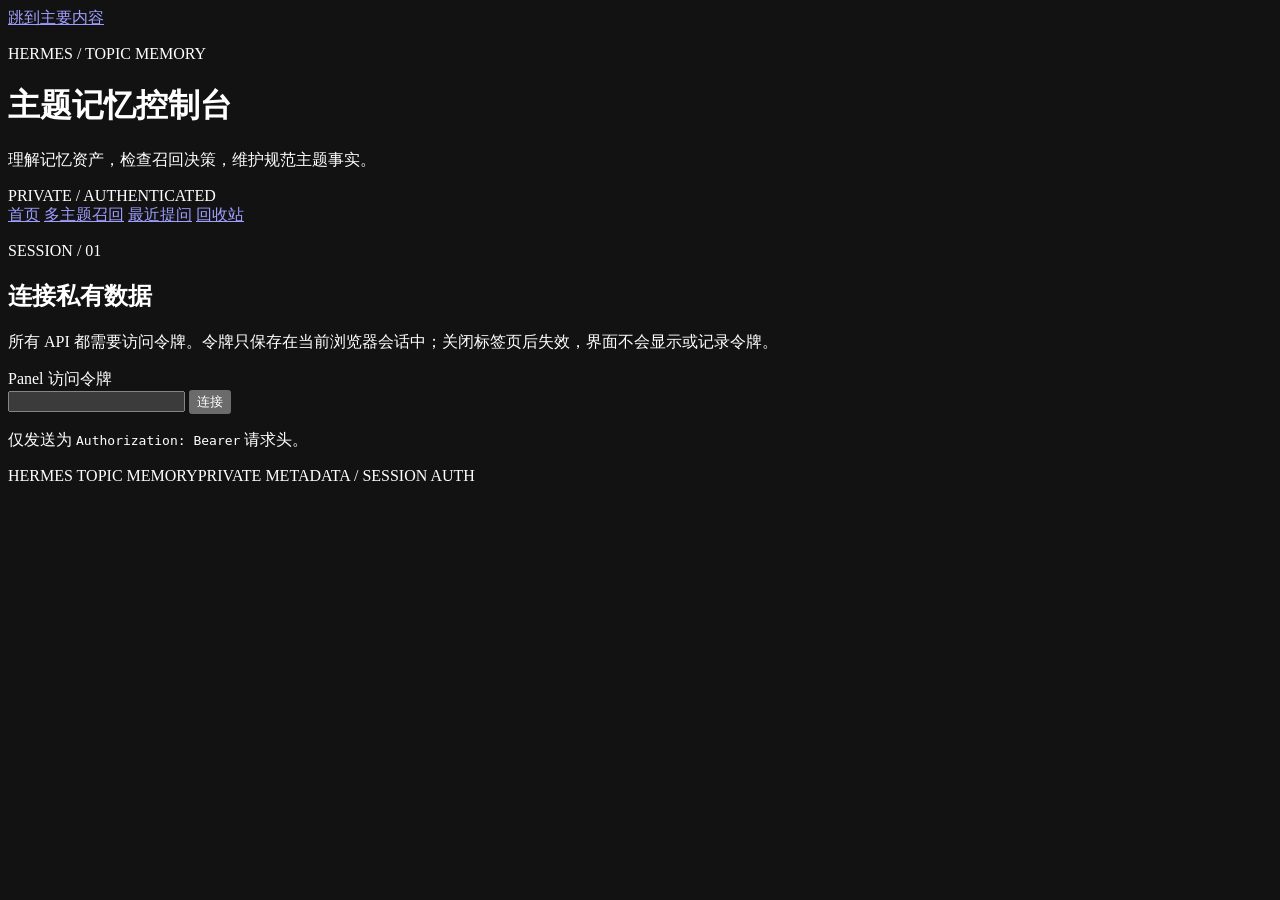
==== src/hermes_topic_memory/panel_assets/index.html @ 91a9f889 "feat: add MM-style topic panel home" ====
<!doctype html>
<html lang="zh-CN">
<head>
  <meta charset="utf-8">
  <meta name="viewport" content="width=device-width, initial-scale=1">
  <meta name="color-scheme" content="dark">
  <meta name="description" content="Hermes Topic Memory 私有主题记忆控制台">
  <title>Hermes Topic Memory</title>
  <link rel="stylesheet" href="/assets/styles.css">
  <script src="/assets/app.js" defer></script>
</head>
<body>
  <a class="skip-link" href="#main-content">跳到主要内容</a>

  <header class="product-header">
    <div>
      <p class="eyebrow">HERMES / TOPIC MEMORY</p>
      <h1>主题记忆控制台</h1>
      <p class="product-summary">理解记忆资产，检查召回决策，维护规范主题事实。</p>
    </div>
    <div class="privacy-mark" aria-label="私有控制台">
      <span class="status-dot status-dot--ok" aria-hidden="true"></span>
      PRIVATE / AUTHENTICATED
    </div>
  </header>

  <nav id="primary-navigation" class="primary-navigation" aria-label="主导航">
    <a class="nav-item is-active" href="#home" data-view="home" aria-current="page">首页</a>
    <a class="nav-item" href="#recall" data-view="recall">多主题召回</a>
    <a class="nav-item" href="#recent" data-view="recent">最近提问</a>
    <a class="nav-item" href="#recycle" data-view="recycle">回收站</a>
  </nav>

  <main id="main-content">
    <section id="session-gate" class="session-gate" aria-labelledby="session-title">
      <div class="gate-copy">
        <p class="section-index">SESSION / 01</p>
        <h2 id="session-title">连接私有数据</h2>
        <p>所有 API 都需要访问令牌。令牌只保存在当前浏览器会话中；关闭标签页后失效，界面不会显示或记录令牌。</p>
      </div>
      <form id="session-form" class="session-form" novalidate>
        <label for="session-token">Panel 访问令牌</label>
        <div class="token-entry">
          <input id="session-token" name="session-token" type="password" autocomplete="current-password" spellcheck="false" required aria-describedby="session-help session-error">
          <button id="connect-session" class="button button--primary" type="submit">连接</button>
        </div>
        <p id="session-help" class="field-help">仅发送为 <code>Authorization: Bearer</code> 请求头。</p>
        <p id="session-error" class="field-error" role="alert" hidden></p>
      </form>
    </section>

    <div id="panel-shell" hidden>
      <section id="home-view" class="view-panel" data-panel="home" aria-labelledby="home-title">
        <div class="view-heading">
          <div>
            <p class="section-index">ESTATE / OVERVIEW</p>
            <h2 id="home-title">记忆资产总览</h2>
            <p id="snapshot-status" class="snapshot-status">已鉴权快照</p>
          </div>
          <div class="view-actions">
            <button id="refresh-overview" class="button button--quiet" type="button">刷新快照</button>
            <button id="clear-session" class="button button--quiet" type="button">清除会话</button>
          </div>
        </div>

        <div id="loading-state" class="state-panel" role="status" aria-live="polite">
          <span class="state-kicker">LOADING / API SNAPSHOT</span>
          <p>正在读取唯一的概览快照…</p>
          <div class="skeleton-lines" aria-hidden="true"><span></span><span></span><span></span></div>
        </div>

        <div id="error-state" class="state-panel state-panel--error" role="alert" hidden>
          <span class="state-kicker">ERROR / OVERVIEW</span>
          <h3>无法读取记忆资产</h3>
          <p id="error-message">请检查服务状态和会话权限，然后重试。</p>
          <div class="state-actions">
            <button id="retry-overview" class="button button--primary" type="button">重试概览</button>
            <button id="reset-session" class="button button--quiet" type="button">重新输入令牌</button>
          </div>
        </div>

        <div id="empty-state" class="state-panel" hidden>
          <span class="state-kicker">EMPTY / FIRST TOPIC</span>
          <h3>尚无可管理的主题</h3>
          <p>先通过 CLI 创建规范主题；写入后重新载入，此处会显示版本、问题历史与有效缓存。</p>
          <button id="refresh-empty" class="button button--quiet" type="button">重新载入</button>
        </div>

        <div id="dashboard-data" hidden>
          <section aria-labelledby="kpi-title">
            <div class="section-heading">
              <div><p class="section-index">01 / SIGNALS</p><h3 id="kpi-title">关键指标</h3></div>
              <p id="secondary-counts" class="section-meta"></p>
            </div>
            <div id="kpi-strip" class="kpi-strip">
              <article class="kpi"><span>活跃主题</span><strong id="kpi-active">—</strong><small>当前可召回</small></article>
              <article class="kpi"><span>历史提问</span><strong id="kpi-total">—</strong><small>独立于 QA 缓存</small></article>
              <article class="kpi"><span>有效缓存</span><strong id="kpi-cache">—</strong><small>匹配当前版本</small></article>
              <article class="kpi"><span>最近 30 天</span><strong id="kpi-30d">—</strong><small>北京时间</small></article>
            </div>
          </section>

          <div class="analytics-layout">
            <section class="data-panel activity-panel" aria-labelledby="activity-title">
              <div class="section-heading">
                <div><p class="section-index">02 / ACTIVITY</p><h3 id="activity-title">30 天提问活动</h3></div>
                <p id="activity-summary" class="section-meta"></p>
              </div>
              <svg id="activity-chart" class="chart" viewBox="0 0 720 260" role="img" aria-labelledby="activity-chart-title activity-chart-desc">
                <title id="activity-chart-title">最近 30 天每日提问数量</title>
                <desc id="activity-chart-desc">加载后提供活动趋势摘要；详细数值见下方数据表。</desc>
              </svg>
              <details class="data-fallback">
                <summary>查看每日数据表</summary>
                <div class="table-scroll">
                  <table id="activity-table">
                    <caption>最近 30 天每日提问数量，按北京时间统计</caption>
                    <thead><tr><th scope="col">日期</th><th scope="col">提问数</th></tr></thead>
                    <tbody id="activity-table-body"></tbody>
                  </table>
                </div>
              </details>
            </section>

            <section class="data-panel distribution-panel" aria-labelledby="distribution-title">
              <div class="section-heading">
                <div><p class="section-index">03 / DISTRIBUTION</p><h3 id="distribution-title">主题提问分布</h3></div>
                <p id="distribution-summary" class="section-meta"></p>
              </div>
              <svg id="topic-distribution" class="chart chart--distribution" viewBox="0 0 560 320" role="img" aria-labelledby="distribution-chart-title distribution-chart-desc">
                <title id="distribution-chart-title">按历史提问数量排序的主题分布</title>
                <desc id="distribution-chart-desc">加载后展示提问最多的主题；详细数值见下方数据表。</desc>
              </svg>
              <details class="data-fallback">
                <summary>查看主题分布表</summary>
                <div class="table-scroll">
                  <table id="distribution-table">
                    <caption>各主题历史提问数量</caption>
                    <thead><tr><th scope="col">主题</th><th scope="col">提问数</th></tr></thead>
                    <tbody id="distribution-table-body"></tbody>
                  </table>
                </div>
              </details>
            </section>
          </div>

          <section id="recent-activity" class="data-panel" aria-labelledby="recent-title">
            <div class="section-heading">
              <div><p class="section-index">04 / RECENT</p><h3 id="recent-title">最近活动</h3></div>
              <p class="section-meta">仅显示鉴权后的提问摘要</p>
            </div>
            <ol id="recent-list" class="activity-list"></ol>
            <p id="recent-empty" class="inline-empty" hidden>还没有提问历史。通过 Hermes、Panel 或 CLI 完成召回后，活动会出现在这里。</p>
          </section>

          <section id="topic-catalog" class="data-panel catalog-panel" aria-labelledby="catalog-title">
            <div class="section-heading catalog-heading">
              <div><p class="section-index">05 / CATALOG</p><h3 id="catalog-title">主题目录</h3></div>
              <p id="catalog-count" class="section-meta" aria-live="polite"></p>
            </div>
            <div class="catalog-controls">
              <div class="control control--search">
                <label for="topic-search">搜索主题</label>
                <input id="topic-search" type="search" autocomplete="off" placeholder="名称、ID 或别名">
              </div>
              <div class="control">
                <label for="topic-status-filter">状态</label>
                <select id="topic-status-filter">
                  <option value="all">全部</option>
                  <option value="active">活跃</option>
                  <option value="archived">已归档</option>
                </select>
              </div>
              <div class="control">
                <label for="topic-sort">排序</label>
                <select id="topic-sort">
                  <option value="question-desc">提问数：高到低</option>
                  <option value="updated-desc">更新时间：新到旧</option>
                  <option value="version-desc">版本：高到低</option>
                  <option value="title-asc">名称：A 到 Z</option>
                </select>
              </div>
            </div>
            <div class="table-scroll catalog-table-wrap">
              <table class="catalog-table">
                <caption class="visually-hidden">主题目录；可按名称、ID、别名和状态筛选</caption>
                <thead>
                  <tr>
                    <th scope="col" data-field="display_name">主题</th>
                    <th scope="col" data-field="question_count">提问</th>
                    <th scope="col" data-field="active_cache_count">缓存</th>
                    <th scope="col" data-field="version">版本</th>
                    <th scope="col" data-field="updated_at">更新时间</th>
                    <th scope="col" data-field="status">状态</th>
                  </tr>
                </thead>
                <tbody id="topic-table-body"></tbody>
              </table>
            </div>
            <p id="catalog-empty" class="inline-empty" hidden>没有匹配的主题。清除搜索或切换状态筛选。</p>
          </section>
        </div>
      </section>

      <section class="view-panel teaching-panel" data-panel="recall" aria-labelledby="recall-title" hidden>
        <p class="section-index">NEXT / RECALL LAB</p><h2 id="recall-title">多主题召回</h2><p>召回实验室将在后续界面任务中开放。本页不会伪造 Agent 选择或执行结果。</p>
      </section>
      <section class="view-panel teaching-panel" data-panel="recent" aria-labelledby="questions-title" hidden>
        <p class="section-index">NEXT / QUERY HISTORY</p><h2 id="questions-title">最近提问</h2><p>全局筛选和分页将在后续界面任务中开放；首页只提供真实概览摘要。</p>
      </section>
      <section class="view-panel teaching-panel" data-panel="recycle" aria-labelledby="recycle-title" hidden>
        <p class="section-index">NEXT / RECYCLE BIN</p><h2 id="recycle-title">回收站</h2><p>恢复与永久删除操作将在安全写入任务中开放，此处不会提供无保护的破坏性操作。</p>
      </section>
    </div>
  </main>

  <footer class="product-footer"><span>HERMES TOPIC MEMORY</span><span>PRIVATE METADATA / SESSION AUTH</span></footer>
</body>
</html>
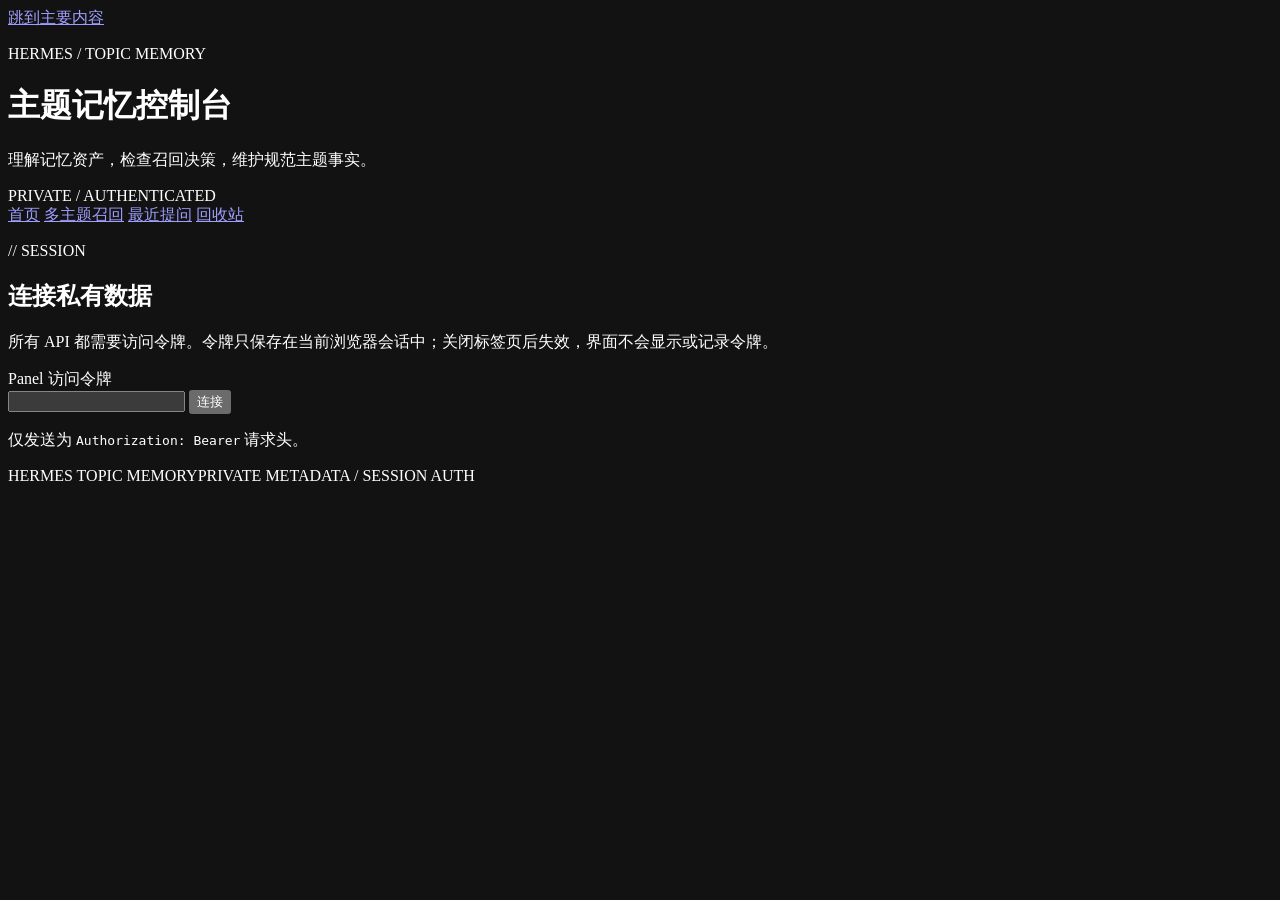
==== commit d63ca301: "feat: add panel recall and topic views" ====
--- a/src/hermes_topic_memory/panel_assets/index.html
+++ b/src/hermes_topic_memory/panel_assets/index.html
@@ -11,17 +11,13 @@
 </head>
 <body>
   <a class="skip-link" href="#main-content">跳到主要内容</a>
-
   <header class="product-header">
     <div>
       <p class="eyebrow">HERMES / TOPIC MEMORY</p>
       <h1>主题记忆控制台</h1>
       <p class="product-summary">理解记忆资产，检查召回决策，维护规范主题事实。</p>
     </div>
-    <div class="privacy-mark" aria-label="私有控制台">
-      <span class="status-dot status-dot--ok" aria-hidden="true"></span>
-      PRIVATE / AUTHENTICATED
-    </div>
+    <div class="privacy-mark" aria-label="私有控制台"><span class="status-dot status-dot--ok" aria-hidden="true"></span>PRIVATE / AUTHENTICATED</div>
   </header>
 
   <nav id="primary-navigation" class="primary-navigation" aria-label="主导航">
@@ -34,7 +30,7 @@
   <main id="main-content">
     <section id="session-gate" class="session-gate" aria-labelledby="session-title">
       <div class="gate-copy">
-        <p class="section-index">SESSION / 01</p>
+        <p class="section-index">// SESSION</p>
         <h2 id="session-title">连接私有数据</h2>
         <p>所有 API 都需要访问令牌。令牌只保存在当前浏览器会话中；关闭标签页后失效，界面不会显示或记录令牌。</p>
       </div>
@@ -52,46 +48,16 @@
     <div id="panel-shell" hidden>
       <section id="home-view" class="view-panel" data-panel="home" aria-labelledby="home-title">
         <div class="view-heading">
-          <div>
-            <p class="section-index">ESTATE / OVERVIEW</p>
-            <h2 id="home-title">记忆资产总览</h2>
-            <p id="snapshot-status" class="snapshot-status">已鉴权快照</p>
-          </div>
-          <div class="view-actions">
-            <button id="refresh-overview" class="button button--quiet" type="button">刷新快照</button>
-            <button id="clear-session" class="button button--quiet" type="button">清除会话</button>
-          </div>
+          <div><p class="section-index">// ESTATE OVERVIEW</p><h2 id="home-title">记忆资产总览</h2><p id="snapshot-status" class="snapshot-status">已鉴权快照</p></div>
+          <div class="view-actions"><button id="refresh-overview" class="button button--quiet" type="button">刷新快照</button><button id="clear-session" class="button button--quiet" type="button">清除会话</button></div>
         </div>
-
-        <div id="loading-state" class="state-panel" role="status" aria-live="polite">
-          <span class="state-kicker">LOADING / API SNAPSHOT</span>
-          <p>正在读取唯一的概览快照…</p>
-          <div class="skeleton-lines" aria-hidden="true"><span></span><span></span><span></span></div>
-        </div>
-
-        <div id="error-state" class="state-panel state-panel--error" role="alert" hidden>
-          <span class="state-kicker">ERROR / OVERVIEW</span>
-          <h3>无法读取记忆资产</h3>
-          <p id="error-message">请检查服务状态和会话权限，然后重试。</p>
-          <div class="state-actions">
-            <button id="retry-overview" class="button button--primary" type="button">重试概览</button>
-            <button id="reset-session" class="button button--quiet" type="button">重新输入令牌</button>
-          </div>
-        </div>
-
-        <div id="empty-state" class="state-panel" hidden>
-          <span class="state-kicker">EMPTY / FIRST TOPIC</span>
-          <h3>尚无可管理的主题</h3>
-          <p>先通过 CLI 创建规范主题；写入后重新载入，此处会显示版本、问题历史与有效缓存。</p>
-          <button id="refresh-empty" class="button button--quiet" type="button">重新载入</button>
-        </div>
+        <div id="loading-state" class="state-panel" role="status" aria-live="polite"><span class="state-kicker">LOADING / API SNAPSHOT</span><p>正在读取唯一的概览快照…</p><div class="skeleton-lines" aria-hidden="true"><span></span><span></span><span></span></div></div>
+        <div id="error-state" class="state-panel state-panel--error" role="alert" hidden><span class="state-kicker">ERROR / OVERVIEW</span><h3>无法读取记忆资产</h3><p id="error-message">请检查服务状态和会话权限，然后重试。</p><div class="state-actions"><button id="retry-overview" class="button button--primary" type="button">重试概览</button><button id="reset-session" class="button button--quiet" type="button">重新输入令牌</button></div></div>
+        <div id="empty-state" class="state-panel" hidden><span class="state-kicker">EMPTY / FIRST TOPIC</span><h3>尚无可管理的主题</h3><p>先通过 CLI 创建规范主题；写入后重新载入，此处会显示版本、问题历史与有效缓存。</p><button id="refresh-empty" class="button button--quiet" type="button">重新载入</button></div>
 
         <div id="dashboard-data" hidden>
           <section aria-labelledby="kpi-title">
-            <div class="section-heading">
-              <div><p class="section-index">01 / SIGNALS</p><h3 id="kpi-title">关键指标</h3></div>
-              <p id="secondary-counts" class="section-meta"></p>
-            </div>
+            <div class="section-heading"><div><p class="section-index">// SIGNALS</p><h3 id="kpi-title">关键指标</h3></div><p id="secondary-counts" class="section-meta"></p></div>
             <div id="kpi-strip" class="kpi-strip">
               <article class="kpi"><span>活跃主题</span><strong id="kpi-active">—</strong><small>当前可召回</small></article>
               <article class="kpi"><span>历史提问</span><strong id="kpi-total">—</strong><small>独立于 QA 缓存</small></article>
@@ -99,121 +65,98 @@
               <article class="kpi"><span>最近 30 天</span><strong id="kpi-30d">—</strong><small>北京时间</small></article>
             </div>
           </section>
-
           <div class="analytics-layout">
             <section class="data-panel activity-panel" aria-labelledby="activity-title">
-              <div class="section-heading">
-                <div><p class="section-index">02 / ACTIVITY</p><h3 id="activity-title">30 天提问活动</h3></div>
-                <p id="activity-summary" class="section-meta"></p>
-              </div>
-              <svg id="activity-chart" class="chart" viewBox="0 0 720 260" role="img" aria-labelledby="activity-chart-title activity-chart-desc">
-                <title id="activity-chart-title">最近 30 天每日提问数量</title>
-                <desc id="activity-chart-desc">加载后提供活动趋势摘要；详细数值见下方数据表。</desc>
-              </svg>
-              <details class="data-fallback">
-                <summary>查看每日数据表</summary>
-                <div class="table-scroll">
-                  <table id="activity-table">
-                    <caption>最近 30 天每日提问数量，按北京时间统计</caption>
-                    <thead><tr><th scope="col">日期</th><th scope="col">提问数</th></tr></thead>
-                    <tbody id="activity-table-body"></tbody>
-                  </table>
-                </div>
-              </details>
+              <div class="section-heading"><div><p class="section-index">// ACTIVITY</p><h3 id="activity-title">30 天提问活动</h3></div><p id="activity-summary" class="section-meta"></p></div>
+              <svg id="activity-chart" class="chart" viewBox="0 0 720 260" role="img" aria-labelledby="activity-chart-title activity-chart-desc"><title id="activity-chart-title">最近 30 天每日提问数量</title><desc id="activity-chart-desc">加载后提供活动趋势摘要；详细数值见下方数据表。</desc></svg>
+              <details class="data-fallback"><summary>查看每日数据表</summary><div class="table-scroll"><table id="activity-table"><caption>最近 30 天每日提问数量，按北京时间统计</caption><thead><tr><th scope="col">日期</th><th scope="col">提问数</th></tr></thead><tbody id="activity-table-body"></tbody></table></div></details>
             </section>
-
             <section class="data-panel distribution-panel" aria-labelledby="distribution-title">
-              <div class="section-heading">
-                <div><p class="section-index">03 / DISTRIBUTION</p><h3 id="distribution-title">主题提问分布</h3></div>
-                <p id="distribution-summary" class="section-meta"></p>
-              </div>
-              <svg id="topic-distribution" class="chart chart--distribution" viewBox="0 0 560 320" role="img" aria-labelledby="distribution-chart-title distribution-chart-desc">
-                <title id="distribution-chart-title">按历史提问数量排序的主题分布</title>
-                <desc id="distribution-chart-desc">加载后展示提问最多的主题；详细数值见下方数据表。</desc>
-              </svg>
-              <details class="data-fallback">
-                <summary>查看主题分布表</summary>
-                <div class="table-scroll">
-                  <table id="distribution-table">
-                    <caption>各主题历史提问数量</caption>
-                    <thead><tr><th scope="col">主题</th><th scope="col">提问数</th></tr></thead>
-                    <tbody id="distribution-table-body"></tbody>
-                  </table>
-                </div>
-              </details>
+              <div class="section-heading"><div><p class="section-index">// DISTRIBUTION</p><h3 id="distribution-title">主题提问分布</h3></div><p id="distribution-summary" class="section-meta"></p></div>
+              <svg id="topic-distribution" class="chart chart--distribution" viewBox="0 0 560 320" role="img" aria-labelledby="distribution-chart-title distribution-chart-desc"><title id="distribution-chart-title">按历史提问数量排序的主题分布</title><desc id="distribution-chart-desc">加载后展示提问最多的主题；详细数值见下方数据表。</desc></svg>
+              <details class="data-fallback"><summary>查看主题分布表</summary><div class="table-scroll"><table id="distribution-table"><caption>各主题历史提问数量</caption><thead><tr><th scope="col">主题</th><th scope="col">提问数</th></tr></thead><tbody id="distribution-table-body"></tbody></table></div></details>
             </section>
           </div>
-
           <section id="recent-activity" class="data-panel" aria-labelledby="recent-title">
-            <div class="section-heading">
-              <div><p class="section-index">04 / RECENT</p><h3 id="recent-title">最近活动</h3></div>
-              <p class="section-meta">仅显示鉴权后的提问摘要</p>
+            <div class="section-heading"><div><p class="section-index">// RECENT</p><h3 id="recent-title">最近活动</h3></div><p class="section-meta">仅显示鉴权后的提问摘要</p></div>
+            <ol id="recent-list" class="activity-list"></ol><p id="recent-empty" class="inline-empty" hidden>还没有提问历史。通过 Hermes、Panel 或 CLI 完成召回后，活动会出现在这里。</p>
+          </section>
+          <section id="topic-catalog" class="data-panel catalog-panel" aria-labelledby="catalog-title">
+            <div class="section-heading catalog-heading"><div><p class="section-index">// CATALOG</p><h3 id="catalog-title">主题目录</h3></div><p id="catalog-count" class="section-meta" aria-live="polite"></p></div>
+            <div class="catalog-controls">
+              <div class="control control--search"><label for="topic-search">搜索主题</label><input id="topic-search" type="search" autocomplete="off" placeholder="名称、ID 或别名"></div>
+              <div class="control"><label for="topic-status-filter">状态</label><select id="topic-status-filter"><option value="all">全部</option><option value="active">活跃</option><option value="archived">已归档</option></select></div>
+              <div class="control"><label for="topic-sort">排序</label><select id="topic-sort"><option value="question-desc">提问数：高到低</option><option value="updated-desc">更新时间：新到旧</option><option value="version-desc">版本：高到低</option><option value="title-asc">名称：A 到 Z</option></select></div>
             </div>
-            <ol id="recent-list" class="activity-list"></ol>
-            <p id="recent-empty" class="inline-empty" hidden>还没有提问历史。通过 Hermes、Panel 或 CLI 完成召回后，活动会出现在这里。</p>
-          </section>
-
-          <section id="topic-catalog" class="data-panel catalog-panel" aria-labelledby="catalog-title">
-            <div class="section-heading catalog-heading">
-              <div><p class="section-index">05 / CATALOG</p><h3 id="catalog-title">主题目录</h3></div>
-              <p id="catalog-count" class="section-meta" aria-live="polite"></p>
-            </div>
-            <div class="catalog-controls">
-              <div class="control control--search">
-                <label for="topic-search">搜索主题</label>
-                <input id="topic-search" type="search" autocomplete="off" placeholder="名称、ID 或别名">
-              </div>
-              <div class="control">
-                <label for="topic-status-filter">状态</label>
-                <select id="topic-status-filter">
-                  <option value="all">全部</option>
-                  <option value="active">活跃</option>
-                  <option value="archived">已归档</option>
-                </select>
-              </div>
-              <div class="control">
-                <label for="topic-sort">排序</label>
-                <select id="topic-sort">
-                  <option value="question-desc">提问数：高到低</option>
-                  <option value="updated-desc">更新时间：新到旧</option>
-                  <option value="version-desc">版本：高到低</option>
-                  <option value="title-asc">名称：A 到 Z</option>
-                </select>
-              </div>
-            </div>
-            <div class="table-scroll catalog-table-wrap">
-              <table class="catalog-table">
-                <caption class="visually-hidden">主题目录；可按名称、ID、别名和状态筛选</caption>
-                <thead>
-                  <tr>
-                    <th scope="col" data-field="display_name">主题</th>
-                    <th scope="col" data-field="question_count">提问</th>
-                    <th scope="col" data-field="active_cache_count">缓存</th>
-                    <th scope="col" data-field="version">版本</th>
-                    <th scope="col" data-field="updated_at">更新时间</th>
-                    <th scope="col" data-field="status">状态</th>
-                  </tr>
-                </thead>
-                <tbody id="topic-table-body"></tbody>
-              </table>
-            </div>
+            <div class="table-scroll catalog-table-wrap"><table class="catalog-table"><caption class="visually-hidden">主题目录；可按名称、ID、别名和状态筛选</caption><thead><tr><th scope="col" data-field="display_name">主题</th><th scope="col" data-field="question_count">提问</th><th scope="col" data-field="active_cache_count">缓存</th><th scope="col" data-field="version">版本</th><th scope="col" data-field="updated_at">更新时间</th><th scope="col" data-field="status">状态</th></tr></thead><tbody id="topic-table-body"></tbody></table></div>
             <p id="catalog-empty" class="inline-empty" hidden>没有匹配的主题。清除搜索或切换状态筛选。</p>
           </section>
         </div>
       </section>
 
-      <section class="view-panel teaching-panel" data-panel="recall" aria-labelledby="recall-title" hidden>
-        <p class="section-index">NEXT / RECALL LAB</p><h2 id="recall-title">多主题召回</h2><p>召回实验室将在后续界面任务中开放。本页不会伪造 Agent 选择或执行结果。</p>
+      <section id="topic-detail-view" class="view-panel" data-panel="detail" aria-labelledby="topic-detail-title" hidden>
+        <div class="view-heading">
+          <div><p class="section-index">// TOPIC DETAIL</p><h2 id="topic-detail-title" tabindex="-1">主题详情</h2><p id="topic-detail-subtitle" class="snapshot-status"></p></div>
+          <button id="close-topic-detail" class="button button--quiet" type="button">返回主题目录</button>
+        </div>
+        <div id="topic-detail-loading" class="state-panel" role="status" hidden><span class="state-kicker">LOADING / TOPIC</span><p>正在读取主题元数据…</p></div>
+        <div id="topic-detail-error" class="state-panel state-panel--error" role="alert" hidden><span class="state-kicker">ERROR / TOPIC</span><h3>无法读取主题</h3><p id="topic-detail-error-message"></p><button id="retry-topic-detail" class="button" type="button">重试主题详情</button></div>
+        <div id="topic-detail-content" hidden>
+          <div id="topic-detail-tabs" class="detail-tabs" role="tablist" aria-label="主题详情分区">
+            <button class="detail-tab is-active" type="button" role="tab" data-detail-tab="overview" aria-controls="topic-overview-panel" aria-selected="true">概览</button>
+            <button class="detail-tab" type="button" role="tab" data-detail-tab="questions" aria-controls="topic-questions-panel" aria-selected="false">提问记录</button>
+            <button class="detail-tab" type="button" role="tab" data-detail-tab="ask" aria-controls="topic-ask-panel" aria-selected="false">继续提问</button>
+            <button class="detail-tab" type="button" role="tab" data-detail-tab="body" aria-controls="topic-body-panel" aria-selected="false">记忆正文</button>
+            <button class="detail-tab" type="button" role="tab" data-detail-tab="versions" aria-controls="topic-versions-panel" aria-selected="false">版本</button>
+            <button class="detail-tab" type="button" role="tab" data-detail-tab="settings" aria-controls="topic-settings-panel" aria-selected="false">设置</button>
+          </div>
+          <section id="topic-overview-panel" class="detail-panel" role="tabpanel" data-detail-panel="overview"><div id="topic-overview-grid" class="metadata-grid"></div><section class="subsection"><div class="section-heading"><div><p class="section-index">// RECENT ACTIVITY</p><h3>近期参与记录</h3></div></div><div id="topic-overview-activity"></div></section></section>
+          <section id="topic-questions-panel" class="detail-panel" role="tabpanel" data-detail-panel="questions" hidden><div class="section-heading"><div><p class="section-index">// QUESTIONS</p><h3>涉及此主题的提问</h3></div><p id="topic-question-count" class="section-meta"></p></div><div id="topic-question-state" class="state-panel compact-state" role="status"></div><div id="topic-question-list" class="query-list"></div><div id="topic-question-pagination" class="pagination"></div></section>
+          <section id="topic-ask-panel" class="detail-panel" role="tabpanel" data-detail-panel="ask" hidden><p class="section-index">// CONTINUE ASKING</p><h3>从当前主题继续</h3><div id="topic-ask-context" class="topic-context"></div><p class="field-help">当前主题仅作为建议起点。提交原问题后，Agent 仍会独立规划，可添加其他必需主题，也可能依据问题判断不选当前主题。</p><form id="topic-ask-form" class="question-form"><label for="topic-ask-question">问题</label><textarea id="topic-ask-question" rows="4" required placeholder="输入需要跨主题推理的问题"></textarea><button id="topic-ask-submit" class="button button--primary" type="submit">交给 Agent 规划</button></form></section>
+          <section id="topic-body-panel" class="detail-panel" role="tabpanel" data-detail-panel="body" hidden><div class="section-heading"><div><p class="section-index">// CANONICAL BODY</p><h3>规范正文</h3></div><button id="load-topic-body" class="button" type="button">读取当前正文</button></div><p class="field-help">正文仅在此处明确操作后读取；不会随目录或详情预取。</p><div id="topic-body-state" class="state-panel compact-state">尚未读取正文。</div><pre id="topic-body-content" class="body-viewer" tabindex="0" hidden></pre><div class="future-actions"><button class="button" type="button" disabled title="Task 11 开放">追加（Task 11）</button><button class="button" type="button" disabled title="Task 11 开放">编辑（Task 11）</button></div></section>
+          <section id="topic-versions-panel" class="detail-panel" role="tabpanel" data-detail-panel="versions" hidden><div class="section-heading"><div><p class="section-index">// VERSIONS</p><h3>版本时间线</h3></div><p id="topic-version-count" class="section-meta"></p></div><div id="topic-version-state" class="state-panel compact-state" role="status"></div><div id="topic-version-list" class="version-list"></div><div id="topic-version-pagination" class="pagination"></div><section class="version-inspector"><h3>版本正文</h3><pre id="topic-version-body" class="body-viewer" tabindex="0">选择“查看正文”后才会读取该版本。</pre></section><section class="version-inspector"><h3>版本比较</h3><div class="compare-controls"><div class="control"><label for="compare-version-a">版本 A</label><select id="compare-version-a"></select></div><div class="control"><label for="compare-version-b">版本 B</label><select id="compare-version-b"></select></div><button id="compare-versions" class="button" type="button">读取并比较</button></div><div id="topic-version-compare" class="compare-grid"></div></section><button class="button" type="button" disabled title="Task 11 开放">回滚（Task 11）</button></section>
+          <section id="topic-settings-panel" class="detail-panel" role="tabpanel" data-detail-panel="settings" hidden><p class="section-index">// SETTINGS</p><h3>主题元数据与维护</h3><div id="topic-settings-metadata" class="metadata-grid"></div><div class="future-actions"><button class="button" type="button" disabled title="Task 11 开放">编辑名称与别名（Task 11）</button><button class="button" type="button" disabled title="Task 11 开放">归档（Task 11）</button><button class="button" type="button" disabled title="Task 11 开放">移入回收站（Task 11）</button></div><p class="field-help">本任务只提供真实只读状态；维护操作尚未开放，不会显示虚假成功。</p></section>
+        </div>
       </section>
-      <section class="view-panel teaching-panel" data-panel="recent" aria-labelledby="questions-title" hidden>
-        <p class="section-index">NEXT / QUERY HISTORY</p><h2 id="questions-title">最近提问</h2><p>全局筛选和分页将在后续界面任务中开放；首页只提供真实概览摘要。</p>
+
+      <section id="recall-view" class="view-panel" data-panel="recall" aria-labelledby="recall-title" hidden>
+        <div class="view-heading"><div><p class="section-index">// RECALL LAB</p><h2 id="recall-title" tabindex="-1">多主题召回</h2><p class="snapshot-status">Agent 规划、逐主题证据与归因综合</p></div></div>
+        <form id="recall-form" class="recall-form">
+          <div class="control"><label for="recall-question">问题</label><textarea id="recall-question" rows="5" required placeholder="询问一个需要主题记忆回答的问题"></textarea></div>
+          <div id="recall-examples" class="example-strip" aria-label="示例问题"><span>试一个真实路径：</span><button class="text-button" type="button" data-example="比较两个相关主题最近记录的事实。">比较相关主题</button><button class="text-button" type="button" data-example="这个主题最近一次更新说明了什么？">检查近期更新</button><button class="text-button" type="button" data-example="哪些主题共同支持这个结论？">检查来源归因</button></div>
+          <div class="manual-panel"><label class="check-label" for="manual-override"><input id="manual-override" type="checkbox">手动主题覆盖 <strong>仅测试</strong></label><p class="field-help">开启后绕过 Agent 规划。仅可选择 1–8 个不重复主题，用于验证固定范围。</p><div id="manual-controls" hidden><label for="manual-topic-select">测试主题（按住 Command/Ctrl 多选）</label><select id="manual-topic-select" multiple size="6" aria-describedby="manual-topic-help"></select><p id="manual-topic-help" class="field-help">必须选择 1–8 个主题。</p></div></div>
+          <div class="form-actions"><button id="recall-submit" class="button button--primary" type="submit">运行召回</button></div>
+        </form>
+        <div id="recall-state" class="state-panel" role="status" aria-live="polite"><span class="state-kicker">READY / REAL QUERY</span><h3>等待问题</h3><p>提交后将显示 Agent 的实际选择理由、逐主题结果和最终综合；这里不会生成示例结果。</p></div>
+        <section id="recall-output" hidden>
+          <div class="run-identity"><div><span>当前 Query ID</span><code id="recall-query-id">—</code></div><div><span>上次 Query ID</span><code id="recall-previous-query-id">—</code></div><button id="rerun-recall" class="button" type="button">按当前版本重跑</button></div>
+          <section class="subsection"><div class="section-heading"><div><p class="section-index">// AGENT PLAN</p><h3>所选主题与理由</h3></div><p id="recall-plan-mode" class="section-meta"></p></div><div id="recall-plan" class="chip-list"></div></section>
+          <section class="subsection"><div class="section-heading"><div><p class="section-index">// TOPIC RESULTS</p><h3>逐主题执行</h3></div></div><div id="recall-topic-results" class="result-grid"></div></section>
+          <section id="recall-final" class="synthesis-panel"><p class="section-index">// ATTRIBUTED SYNTHESIS</p><h3>最终综合</h3><p id="recall-final-source" class="section-meta"></p><div id="recall-final-answer" class="answer-text"></div></section>
+          <section class="latency-panel"><h3>真实延迟</h3><dl id="recall-latency" class="latency-grid"></dl></section>
+        </section>
       </section>
-      <section class="view-panel teaching-panel" data-panel="recycle" aria-labelledby="recycle-title" hidden>
-        <p class="section-index">NEXT / RECYCLE BIN</p><h2 id="recycle-title">回收站</h2><p>恢复与永久删除操作将在安全写入任务中开放，此处不会提供无保护的破坏性操作。</p>
+
+      <section id="recent-view" class="view-panel" data-panel="recent" aria-labelledby="questions-title" hidden>
+        <div class="view-heading"><div><p class="section-index">// QUERY HISTORY</p><h2 id="questions-title" tabindex="-1">最近提问</h2><p class="snapshot-status">全局、分页、只读历史</p></div></div>
+        <form id="recent-filters" class="filter-grid">
+          <div class="control"><label for="recent-topic-filter">主题</label><select id="recent-topic-filter"><option value="">全部主题</option></select></div>
+          <div class="control"><label for="recent-scope-filter">范围</label><select id="recent-scope-filter"><option value="">单主题与多主题</option><option value="single">单主题</option><option value="multi">多主题</option></select></div>
+          <div class="control"><label for="recent-cache-filter">缓存</label><select id="recent-cache-filter"><option value="">命中与未命中</option><option value="hit">命中</option><option value="miss">未命中</option></select></div>
+          <div class="control"><label for="recent-status-filter">状态</label><select id="recent-status-filter"><option value="">全部状态</option><option value="answered">已回答</option><option value="no_fact">无事实</option><option value="error">错误</option></select></div>
+          <div class="control"><label for="recent-source-filter">来源</label><select id="recent-source-filter"><option value="">全部来源</option><option value="hermes">Hermes</option><option value="panel">Panel</option><option value="cli">CLI</option></select></div>
+          <div class="control"><label for="recent-date-from">起始日期</label><input id="recent-date-from" type="date"></div>
+          <div class="control"><label for="recent-date-to">结束日期</label><input id="recent-date-to" type="date"></div>
+          <div class="filter-actions"><button id="apply-recent-filters" class="button button--primary" type="submit">应用筛选</button><button id="reset-recent-filters" class="button button--quiet" type="button">清除</button></div>
+        </form>
+        <div id="recent-question-state" class="state-panel" role="status" aria-live="polite"><span class="state-kicker">LOADING / HISTORY</span><p>打开本页后读取历史。</p></div>
+        <div id="recent-question-list" class="query-list"></div>
+        <div id="recent-pagination" class="pagination"></div>
       </section>
+
+      <section class="view-panel teaching-panel" data-panel="recycle" aria-labelledby="recycle-title" hidden><p class="section-index">// RECYCLE BIN</p><h2 id="recycle-title">回收站</h2><p>恢复与永久删除属于后续安全写入任务；此处不提供无保护的破坏性操作。</p></section>
     </div>
   </main>
-
   <footer class="product-footer"><span>HERMES TOPIC MEMORY</span><span>PRIVATE METADATA / SESSION AUTH</span></footer>
 </body>
 </html>
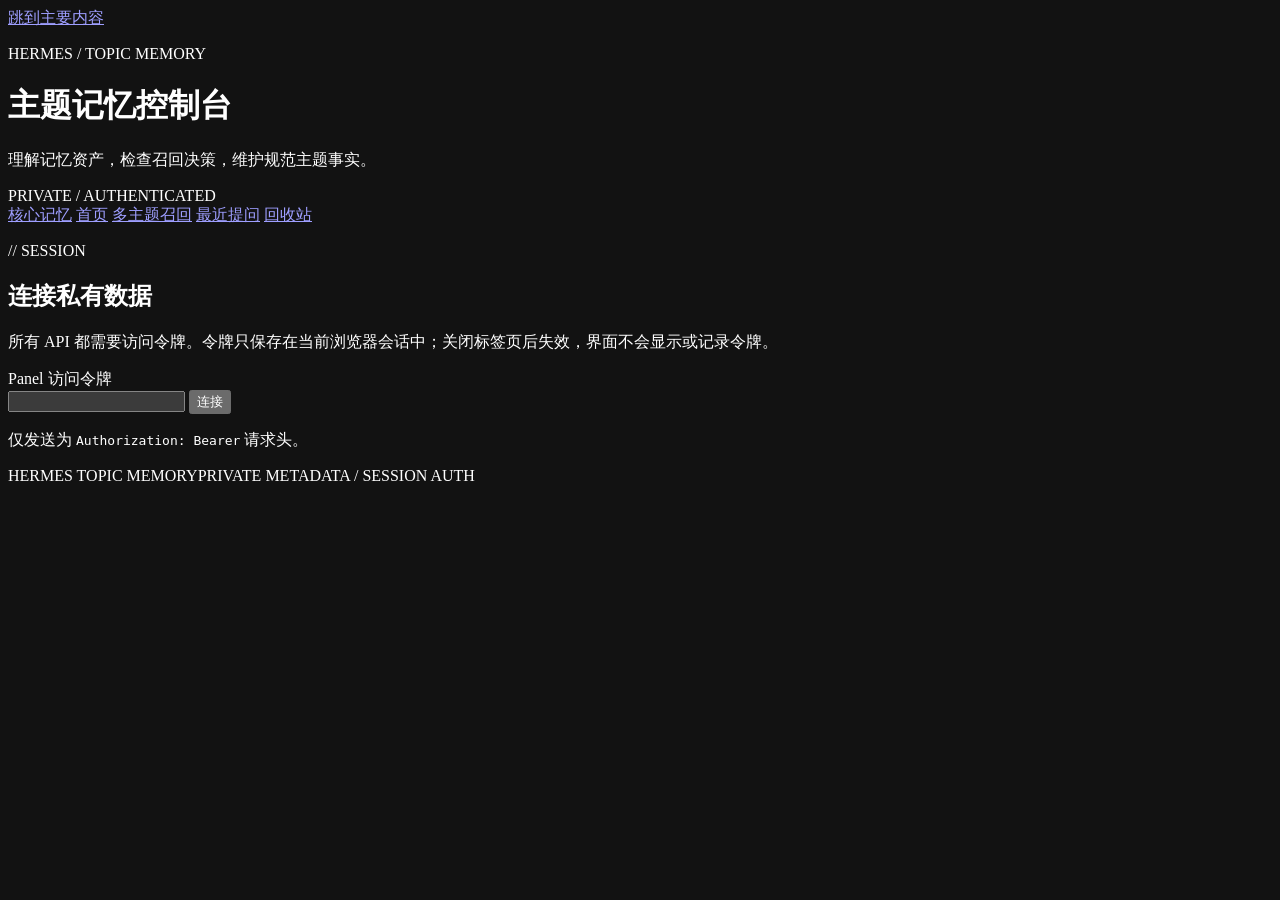
==== commit cfeebfea: "feat: add Core WhoAmI panel" ====
--- a/src/hermes_topic_memory/panel_assets/index.html
+++ b/src/hermes_topic_memory/panel_assets/index.html
@@ -21,6 +21,7 @@
   </header>
 
   <nav id="primary-navigation" class="primary-navigation" aria-label="主导航">
+    <a class="nav-item" href="#core" data-view="core">核心记忆</a>
     <a class="nav-item is-active" href="#home" data-view="home" aria-current="page">首页</a>
     <a class="nav-item" href="#recall" data-view="recall">多主题召回</a>
     <a class="nav-item" href="#recent" data-view="recent">最近提问</a>
@@ -53,16 +54,31 @@
         </div>
         <div id="loading-state" class="state-panel" role="status" aria-live="polite"><span class="state-kicker">LOADING / API SNAPSHOT</span><p>正在读取唯一的概览快照…</p><div class="skeleton-lines" aria-hidden="true"><span></span><span></span><span></span></div></div>
         <div id="error-state" class="state-panel state-panel--error" role="alert" hidden><span class="state-kicker">ERROR / OVERVIEW</span><h3>无法读取记忆资产</h3><p id="error-message">请检查服务状态和会话权限，然后重试。</p><div class="state-actions"><button id="retry-overview" class="button button--primary" type="button">重试概览</button><button id="reset-session" class="button button--quiet" type="button">重新输入令牌</button></div></div>
-        <div id="empty-state" class="state-panel" hidden><span class="state-kicker">EMPTY / FIRST TOPIC</span><h3>尚无可管理的主题</h3><p>先通过 CLI 创建规范主题；写入后重新载入，此处会显示版本、问题历史与有效缓存。</p><button id="refresh-empty" class="button button--quiet" type="button">重新载入</button></div>
-
+        <div id="empty-state" class="state-panel" hidden><span class="state-kicker">EMPTY / FIRST TOPIC</span><h3>尚无可管理的主题</h3><p>直接创建首个规范主题；成功后目录会从服务端读回版本、指纹和状态。</p><div class="state-actions"><button id="open-create-empty" class="button button--primary" type="button">创建首个主题</button><button id="refresh-empty" class="button button--quiet" type="button">重新载入</button></div></div>
+
+          <article id="core-home-card" class="core-home-card" aria-labelledby="core-home-title" hidden>
+            <div class="core-home-card__identity">
+              <p class="section-index">// ALWAYS-ON CORE</p>
+              <h3 id="core-home-title">Core / WhoAmI</h3>
+              <p>独立于 51 个路由主题；每次 Hermes 对话都会自动获得这份记忆背景。</p>
+            </div>
+            <dl class="core-home-card__metadata">
+              <div><dt>状态</dt><dd id="core-home-presence">待载入</dd></div>
+              <div><dt>版本</dt><dd id="core-home-version">待载入</dd></div>
+              <div><dt>更新时间</dt><dd id="core-home-updated">待载入</dd></div>
+              <div><dt>指纹</dt><dd id="core-home-fingerprint">待载入</dd></div>
+              <div><dt>字符预算</dt><dd id="core-home-budget">待载入 / 4,000</dd></div>
+            </dl>
+            <button id="open-core-memory" class="button button--primary" type="button">打开核心记忆</button>
+          </article>
         <div id="dashboard-data" hidden>
           <section aria-labelledby="kpi-title">
             <div class="section-heading"><div><p class="section-index">// SIGNALS</p><h3 id="kpi-title">关键指标</h3></div><p id="secondary-counts" class="section-meta"></p></div>
             <div id="kpi-strip" class="kpi-strip">
-              <article class="kpi"><span>活跃主题</span><strong id="kpi-active">—</strong><small>当前可召回</small></article>
-              <article class="kpi"><span>历史提问</span><strong id="kpi-total">—</strong><small>独立于 QA 缓存</small></article>
-              <article class="kpi"><span>有效缓存</span><strong id="kpi-cache">—</strong><small>匹配当前版本</small></article>
-              <article class="kpi"><span>最近 30 天</span><strong id="kpi-30d">—</strong><small>北京时间</small></article>
+              <article class="kpi"><span>活跃主题</span><strong id="kpi-active">待载入</strong><small>当前可召回</small></article>
+              <article class="kpi"><span>历史提问</span><strong id="kpi-total">待载入</strong><small>独立于 QA 缓存</small></article>
+              <article class="kpi"><span>有效缓存</span><strong id="kpi-cache">待载入</strong><small>匹配当前版本</small></article>
+              <article class="kpi"><span>最近 30 天</span><strong id="kpi-30d">待载入</strong><small>北京时间</small></article>
             </div>
           </section>
           <div class="analytics-layout">
@@ -82,17 +98,104 @@
             <ol id="recent-list" class="activity-list"></ol><p id="recent-empty" class="inline-empty" hidden>还没有提问历史。通过 Hermes、Panel 或 CLI 完成召回后，活动会出现在这里。</p>
           </section>
           <section id="topic-catalog" class="data-panel catalog-panel" aria-labelledby="catalog-title">
-            <div class="section-heading catalog-heading"><div><p class="section-index">// CATALOG</p><h3 id="catalog-title">主题目录</h3></div><p id="catalog-count" class="section-meta" aria-live="polite"></p></div>
+            <div class="section-heading catalog-heading"><div><p class="section-index">// CATALOG</p><h3 id="catalog-title">主题目录</h3></div><div class="catalog-heading-actions"><p id="catalog-count" class="section-meta" aria-live="polite"></p><button id="open-create-topic" class="button button--primary" type="button" aria-expanded="false" aria-controls="create-topic-section">创建新主题</button></div></div>
             <div class="catalog-controls">
               <div class="control control--search"><label for="topic-search">搜索主题</label><input id="topic-search" type="search" autocomplete="off" placeholder="名称、ID 或别名"></div>
               <div class="control"><label for="topic-status-filter">状态</label><select id="topic-status-filter"><option value="all">全部</option><option value="active">活跃</option><option value="archived">已归档</option></select></div>
               <div class="control"><label for="topic-sort">排序</label><select id="topic-sort"><option value="question-desc">提问数：高到低</option><option value="updated-desc">更新时间：新到旧</option><option value="version-desc">版本：高到低</option><option value="title-asc">名称：A 到 Z</option></select></div>
             </div>
+            <section id="create-topic-section" class="maintenance-section" aria-labelledby="create-topic-title" hidden>
+              <div class="section-heading"><div><p class="section-index">// CREATE / ONE TOPIC</p><h3 id="create-topic-title">创建新主题</h3></div><button id="close-create-topic" class="button button--quiet" type="button">取消创建</button></div>
+              <p class="field-help">一次只创建一个主题。所有字段验证通过后才会提交；创建成功后从服务端重新读取规范状态。</p>
+              <form id="create-topic-form" class="maintenance-form" novalidate>
+                <div class="control"><label for="create-topic-id">Topic ID</label><input id="create-topic-id" name="topic_id" required maxlength="100" pattern="[a-z0-9]+(?:-[a-z0-9]+)*" autocomplete="off" placeholder="例如 project-atlas"><p class="field-help">仅小写字母、数字和单连字符；例如 <code>project-atlas</code>。</p></div>
+                <div class="control"><label for="create-topic-name">显示名称</label><input id="create-topic-name" name="display_name" required maxlength="200" autocomplete="off" placeholder="例如 Project Atlas"><p class="field-help">示例：<code>Project Atlas</code>；不能与现有 ID、名称或别名冲突。</p></div>
+                <div class="control"><label for="create-topic-aliases">别名</label><input id="create-topic-aliases" name="aliases" maxlength="1200" autocomplete="off" placeholder="例如 atlas, 阿特拉斯"><p class="field-help">使用英文逗号分隔，最多 16 个；示例：<code>atlas, 阿特拉斯</code>。</p></div>
+                <div class="control maintenance-form__wide"><label for="create-topic-body">初始规范正文</label><textarea id="create-topic-body" name="body" rows="9" required maxlength="2000000" placeholder="# Project Atlas&#10;&#10;在这里写入首个可验证事实。"></textarea><p class="field-help">真实示例：Markdown 标题、空行和事实正文；不能只输入空白。</p></div>
+                <p id="create-topic-error" class="field-error maintenance-form__wide" role="alert" hidden></p>
+                <div class="form-actions maintenance-form__wide"><button id="create-topic-submit" class="button button--primary" type="submit">验证并创建</button></div>
+              </form>
+            </section>
             <div class="table-scroll catalog-table-wrap"><table class="catalog-table"><caption class="visually-hidden">主题目录；可按名称、ID、别名和状态筛选</caption><thead><tr><th scope="col" data-field="display_name">主题</th><th scope="col" data-field="question_count">提问</th><th scope="col" data-field="active_cache_count">缓存</th><th scope="col" data-field="version">版本</th><th scope="col" data-field="updated_at">更新时间</th><th scope="col" data-field="status">状态</th></tr></thead><tbody id="topic-table-body"></tbody></table></div>
             <p id="catalog-empty" class="inline-empty" hidden>没有匹配的主题。清除搜索或切换状态筛选。</p>
           </section>
         </div>
       </section>
+
+      <section id="core-view" class="view-panel core-surface" data-panel="core" aria-labelledby="core-title" hidden>
+        <div class="view-heading">
+          <div><p class="section-index">// ALWAYS-ON REMEMBERED BACKGROUND</p><h2 id="core-title" tabindex="-1">Core / WhoAmI</h2><p class="snapshot-status">这份已记住的背景会在每次 Hermes 对话中自动可用，不参与 51 个主题的路由。</p></div>
+          <div class="view-actions"><button id="refresh-core" class="button button--quiet" type="button">刷新核心记忆</button><button id="return-core-home" class="button button--quiet" type="button">返回首页</button></div>
+        </div>
+        <div id="core-metadata" class="metadata-grid" aria-label="核心记忆元数据"></div>
+        <div id="core-state" class="state-panel" role="status" aria-live="polite"><span class="state-kicker">LOADING / CORE</span><p>正在读取核心记忆状态…</p></div>
+
+        <section id="core-absent" class="core-absent" aria-labelledby="core-init-title" hidden>
+          <p class="section-index">// INITIALIZE ONCE</p>
+          <h3 id="core-init-title">初始化核心记忆</h3>
+          <p class="field-help">提交后创建 v1，并从下一次 Hermes 对话开始成为自动可用的常驻背景。不会自动保存草稿。</p>
+          <form id="core-init-form" class="core-form" novalidate>
+            <label for="core-init-body">初始全文</label>
+            <textarea id="core-init-body" rows="14" required aria-describedby="core-init-counter core-init-error" placeholder="# 我是谁&#10;&#10;只写需要在每次对话中自动记住的背景。"></textarea>
+            <div class="counter-row"><span id="core-init-counter">0 / 4,000</span><span>非空且不超过预算才能提交</span></div>
+            <p id="core-init-error" class="field-error" role="alert" hidden></p>
+            <div class="form-actions"><button id="core-init-submit" class="button button--primary" type="submit" disabled>初始化为 v1</button></div>
+          </form>
+        </section>
+
+        <div id="core-present" hidden>
+          <div id="core-tabs" class="detail-tabs" role="tablist" aria-label="核心记忆分区">
+            <button id="core-body-tab" class="detail-tab is-active" type="button" role="tab" data-core-tab="body" aria-controls="core-body-panel" aria-selected="true">正文</button>
+            <button id="core-versions-tab" class="detail-tab" type="button" role="tab" data-core-tab="versions" aria-controls="core-versions-panel" aria-selected="false">版本</button>
+          </div>
+          <section id="core-body-panel" class="detail-panel" role="tabpanel" data-core-panel="body">
+            <div class="section-heading"><div><p class="section-index">// CURRENT BODY</p><h3>当前全文</h3></div><button id="open-core-edit" class="button button--primary" type="button" disabled>编辑全文</button></div>
+            <p class="field-help">正文只在进入此视图后通过鉴权端点读取；不会出现在首页概览或静态外壳中。</p>
+            <pre id="core-body-content" class="body-viewer" tabindex="0"></pre>
+          </section>
+          <section id="core-versions-panel" class="detail-panel" role="tabpanel" data-core-panel="versions" hidden>
+            <div class="section-heading"><div><p class="section-index">// VERSION HISTORY</p><h3>版本时间线</h3></div><p id="core-version-count" class="section-meta"></p></div>
+            <p class="field-help">历史正文仅在选择后读取。回滚会从目标历史版本创建一个新的当前版本，不删除任何历史。</p>
+            <div id="core-version-state" class="state-panel compact-state" role="status" aria-live="polite">切换到版本页后读取版本列表。</div>
+            <div id="core-version-list" class="version-list"></div>
+            <div id="core-version-pagination" class="pagination"></div>
+          </section>
+        </div>
+      </section>
+
+      <dialog id="core-edit-dialog" class="core-dialog" aria-labelledby="core-edit-title">
+        <form id="core-edit-form" class="core-dialog__content" novalidate>
+          <div class="section-heading"><div><p class="section-index">// FULL REPLACE</p><h2 id="core-edit-title">编辑 Core / WhoAmI 全文</h2></div><button id="close-core-edit" class="button button--quiet" type="button">取消</button></div>
+          <label for="core-edit-body">完整新正文</label>
+          <textarea id="core-edit-body" rows="16" required aria-describedby="core-edit-counter core-edit-error"></textarea>
+          <div class="counter-row"><span id="core-edit-counter">0 / 4,000</span><span>空白、超限或未修改时不能保存</span></div>
+          <section class="diff-section" aria-labelledby="core-edit-preview-title"><h3 id="core-edit-preview-title">逐行差异预览</h3><pre id="core-edit-preview" class="diff-preview">修改正文后显示逐行差异。</pre></section>
+          <p id="core-edit-error" class="field-error" role="alert" hidden></p>
+          <div class="form-actions"><button id="core-edit-submit" class="button button--primary" type="submit" disabled>保存为新版本</button></div>
+        </form>
+      </dialog>
+
+      <dialog id="core-version-dialog" class="core-dialog" aria-labelledby="core-version-title">
+        <div class="core-dialog__content">
+          <div class="section-heading"><div><p class="section-index">// HISTORICAL BODY</p><h2 id="core-version-title">历史版本正文</h2></div><button id="close-core-version" class="button button--quiet" type="button">关闭</button></div>
+          <div id="core-version-dialog-state" class="state-panel compact-state" role="status" aria-live="polite">正在读取历史正文…</div>
+          <pre id="core-version-body" class="body-viewer" tabindex="0"></pre>
+          <section class="diff-section" aria-labelledby="core-version-compare-title"><h3 id="core-version-compare-title">与当前正文比较</h3><pre id="core-version-compare" class="diff-preview"></pre></section>
+          <div class="form-actions"><button id="open-core-rollback" class="button button--warning" type="button">准备回滚此版本</button></div>
+        </div>
+      </dialog>
+
+      <dialog id="core-rollback-dialog" class="core-dialog core-dialog--warning" aria-labelledby="core-rollback-title">
+        <form id="core-rollback-form" class="core-dialog__content" novalidate>
+          <div class="section-heading"><div><p class="section-index">// CONFIRMED ROLLBACK</p><h2 id="core-rollback-title">回滚 Core / WhoAmI</h2></div><button id="close-core-rollback" class="button button--quiet" type="button">取消</button></div>
+          <p id="core-rollback-summary" class="rollback-summary"></p>
+          <label for="core-rollback-confirmation">输入 <code>Core / WhoAmI</code> 继续</label>
+          <input id="core-rollback-confirmation" autocomplete="off" spellcheck="false" aria-describedby="core-rollback-help core-rollback-error">
+          <p id="core-rollback-help" class="field-help">此操作不会删除历史；它会把目标正文写成一个新的当前版本。</p>
+          <p id="core-rollback-error" class="field-error" role="alert" hidden></p>
+          <div class="form-actions"><button id="core-rollback-submit" class="button button--warning" type="submit" disabled>确认创建回滚版本</button></div>
+        </form>
+      </dialog>
 
       <section id="topic-detail-view" class="view-panel" data-panel="detail" aria-labelledby="topic-detail-title" hidden>
         <div class="view-heading">
@@ -113,9 +216,30 @@
           <section id="topic-overview-panel" class="detail-panel" role="tabpanel" data-detail-panel="overview"><div id="topic-overview-grid" class="metadata-grid"></div><section class="subsection"><div class="section-heading"><div><p class="section-index">// RECENT ACTIVITY</p><h3>近期参与记录</h3></div></div><div id="topic-overview-activity"></div></section></section>
           <section id="topic-questions-panel" class="detail-panel" role="tabpanel" data-detail-panel="questions" hidden><div class="section-heading"><div><p class="section-index">// QUESTIONS</p><h3>涉及此主题的提问</h3></div><p id="topic-question-count" class="section-meta"></p></div><div id="topic-question-state" class="state-panel compact-state" role="status"></div><div id="topic-question-list" class="query-list"></div><div id="topic-question-pagination" class="pagination"></div></section>
           <section id="topic-ask-panel" class="detail-panel" role="tabpanel" data-detail-panel="ask" hidden><p class="section-index">// CONTINUE ASKING</p><h3>从当前主题继续</h3><div id="topic-ask-context" class="topic-context"></div><p class="field-help">当前主题仅作为建议起点。提交原问题后，Agent 仍会独立规划，可添加其他必需主题，也可能依据问题判断不选当前主题。</p><form id="topic-ask-form" class="question-form"><label for="topic-ask-question">问题</label><textarea id="topic-ask-question" rows="4" required placeholder="输入需要跨主题推理的问题"></textarea><button id="topic-ask-submit" class="button button--primary" type="submit">交给 Agent 规划</button></form></section>
-          <section id="topic-body-panel" class="detail-panel" role="tabpanel" data-detail-panel="body" hidden><div class="section-heading"><div><p class="section-index">// CANONICAL BODY</p><h3>规范正文</h3></div><button id="load-topic-body" class="button" type="button">读取当前正文</button></div><p class="field-help">正文仅在此处明确操作后读取；不会随目录或详情预取。</p><div id="topic-body-state" class="state-panel compact-state">尚未读取正文。</div><pre id="topic-body-content" class="body-viewer" tabindex="0" hidden></pre><div class="future-actions"><button class="button" type="button" disabled title="Task 11 开放">追加（Task 11）</button><button class="button" type="button" disabled title="Task 11 开放">编辑（Task 11）</button></div></section>
-          <section id="topic-versions-panel" class="detail-panel" role="tabpanel" data-detail-panel="versions" hidden><div class="section-heading"><div><p class="section-index">// VERSIONS</p><h3>版本时间线</h3></div><p id="topic-version-count" class="section-meta"></p></div><div id="topic-version-state" class="state-panel compact-state" role="status"></div><div id="topic-version-list" class="version-list"></div><div id="topic-version-pagination" class="pagination"></div><section class="version-inspector"><h3>版本正文</h3><pre id="topic-version-body" class="body-viewer" tabindex="0">选择“查看正文”后才会读取该版本。</pre></section><section class="version-inspector"><h3>版本比较</h3><div class="compare-controls"><div class="control"><label for="compare-version-a">版本 A</label><select id="compare-version-a"></select></div><div class="control"><label for="compare-version-b">版本 B</label><select id="compare-version-b"></select></div><button id="compare-versions" class="button" type="button">读取并比较</button></div><div id="topic-version-compare" class="compare-grid"></div></section><button class="button" type="button" disabled title="Task 11 开放">回滚（Task 11）</button></section>
-          <section id="topic-settings-panel" class="detail-panel" role="tabpanel" data-detail-panel="settings" hidden><p class="section-index">// SETTINGS</p><h3>主题元数据与维护</h3><div id="topic-settings-metadata" class="metadata-grid"></div><div class="future-actions"><button class="button" type="button" disabled title="Task 11 开放">编辑名称与别名（Task 11）</button><button class="button" type="button" disabled title="Task 11 开放">归档（Task 11）</button><button class="button" type="button" disabled title="Task 11 开放">移入回收站（Task 11）</button></div><p class="field-help">本任务只提供真实只读状态；维护操作尚未开放，不会显示虚假成功。</p></section>
+          <section id="topic-body-panel" class="detail-panel" role="tabpanel" data-detail-panel="body" hidden>
+            <div class="section-heading"><div><p class="section-index">// CANONICAL BODY</p><h3>规范正文</h3></div><button id="load-topic-body" class="button" type="button">读取当前正文</button></div>
+            <p class="field-help">正文仅在此处明确操作后读取；不会随目录或详情预取。</p>
+            <div id="topic-body-state" class="state-panel compact-state" role="status" aria-live="polite">尚未读取正文。</div>
+            <pre id="topic-body-content" class="body-viewer" tabindex="0" hidden></pre>
+            <div class="future-actions"><button id="open-topic-append" class="button" type="button">仅追加最小文本</button><button id="open-topic-replace" class="button" type="button">完整替换正文</button></div>
+            <form id="topic-append-form" class="maintenance-section" hidden novalidate>
+              <div class="section-heading"><div><p class="section-index">// MINIMAL APPEND</p><h3>仅追加最小文本</h3></div><button id="close-topic-append" class="button button--quiet" type="button">取消追加</button></div>
+              <label for="topic-append-text">追加内容</label><textarea id="topic-append-text" rows="5" maxlength="65536" required placeholder="例如：&#10;- 2026-08-12：新增一条经过核实的事实。"></textarea>
+              <p class="field-help">原正文不会被重写。重复片段会被服务端拒绝；提交前会绑定当前版本与指纹。</p>
+              <p id="topic-append-error" class="field-error" role="alert" hidden></p>
+              <div class="form-actions"><button id="topic-append-submit" class="button button--primary" type="submit">追加并验证新版本</button></div>
+            </form>
+            <form id="topic-replace-form" class="maintenance-section" hidden novalidate>
+              <div class="section-heading"><div><p class="section-index">// INTENTIONAL FULL REPLACE</p><h3>完整替换正文</h3></div><button id="close-topic-replace" class="button button--quiet" type="button">取消替换</button></div>
+              <label for="topic-replace-body">完整新正文</label><textarea id="topic-replace-body" rows="12" maxlength="2000000" required></textarea>
+              <section class="diff-section" aria-labelledby="topic-replace-preview-title"><h3 id="topic-replace-preview-title">可读差异预览</h3><pre id="topic-replace-preview" class="diff-preview">修改正文后显示逐行差异。</pre></section>
+              <label class="check-label" for="topic-replace-confirm"><input id="topic-replace-confirm" type="checkbox"><span id="topic-replace-confirm-label">确认将基于当前版本与指纹创建一个新版本。</span></label>
+              <p id="topic-replace-error" class="field-error" role="alert" hidden></p>
+              <div class="form-actions"><button id="topic-replace-submit" class="button button--primary" type="submit" disabled>确认完整替换</button></div>
+            </form>
+          </section>
+          <section id="topic-versions-panel" class="detail-panel" role="tabpanel" data-detail-panel="versions" hidden><div class="section-heading"><div><p class="section-index">// VERSIONS</p><h3>版本时间线</h3></div><p id="topic-version-count" class="section-meta"></p></div><p class="field-help">回滚会把所选历史正文写成一个新的当前版本；不会删除或覆盖任何历史版本。</p><div id="topic-version-state" class="state-panel compact-state" role="status" aria-live="polite"></div><div id="topic-version-list" class="version-list"></div><div id="topic-version-pagination" class="pagination"></div><section class="version-inspector"><h3>版本正文</h3><pre id="topic-version-body" class="body-viewer" tabindex="0">选择“查看正文”后才会读取该版本。</pre></section><section class="version-inspector"><h3>版本比较</h3><div class="compare-controls"><div class="control"><label for="compare-version-a">版本 A</label><select id="compare-version-a"></select></div><div class="control"><label for="compare-version-b">版本 B</label><select id="compare-version-b"></select></div><button id="compare-versions" class="button" type="button">读取并比较</button></div><div id="topic-version-compare" class="compare-grid"></div></section></section>
+          <section id="topic-settings-panel" class="detail-panel" role="tabpanel" data-detail-panel="settings" hidden><p class="section-index">// SETTINGS</p><h3>主题状态维护</h3><div id="topic-settings-metadata" class="metadata-grid"></div><div id="topic-settings-status" class="state-panel compact-state" role="status" aria-live="polite">选择一个与当前状态匹配的单主题操作。</div><div class="maintenance-actions"><section><h3>归档 / 恢复</h3><p class="field-help">归档后不参与隐式召回；仍保留正文与版本，可在此恢复。</p><button id="topic-archive" class="button" type="button">归档：停止隐式召回</button><button id="topic-restore" class="button" type="button" hidden>恢复：重新允许召回</button></section><section class="danger-zone"><h3>移入回收站</h3><p class="field-help">主题会从目录移除，但正文、版本和相关资产仍可恢复。永久删除只能在回收站中执行。</p><button id="topic-trash" class="button button--danger" type="button">移入回收站：可恢复</button></section></div></section>
         </div>
       </section>
 
@@ -129,7 +253,7 @@
         </form>
         <div id="recall-state" class="state-panel" role="status" aria-live="polite"><span class="state-kicker">READY / REAL QUERY</span><h3>等待问题</h3><p>提交后将显示 Agent 的实际选择理由、逐主题结果和最终综合；这里不会生成示例结果。</p></div>
         <section id="recall-output" hidden>
-          <div class="run-identity"><div><span>当前 Query ID</span><code id="recall-query-id">—</code></div><div><span>上次 Query ID</span><code id="recall-previous-query-id">—</code></div><button id="rerun-recall" class="button" type="button">按当前版本重跑</button></div>
+          <div class="run-identity"><div><span>当前 Query ID</span><code id="recall-query-id">待运行</code></div><div><span>上次 Query ID</span><code id="recall-previous-query-id">暂无</code></div><button id="rerun-recall" class="button" type="button">按当前版本重跑</button></div>
           <section class="subsection"><div class="section-heading"><div><p class="section-index">// AGENT PLAN</p><h3>所选主题与理由</h3></div><p id="recall-plan-mode" class="section-meta"></p></div><div id="recall-plan" class="chip-list"></div></section>
           <section class="subsection"><div class="section-heading"><div><p class="section-index">// TOPIC RESULTS</p><h3>逐主题执行</h3></div></div><div id="recall-topic-results" class="result-grid"></div></section>
           <section id="recall-final" class="synthesis-panel"><p class="section-index">// ATTRIBUTED SYNTHESIS</p><h3>最终综合</h3><p id="recall-final-source" class="section-meta"></p><div id="recall-final-answer" class="answer-text"></div></section>
@@ -154,7 +278,7 @@
         <div id="recent-pagination" class="pagination"></div>
       </section>
 
-      <section class="view-panel teaching-panel" data-panel="recycle" aria-labelledby="recycle-title" hidden><p class="section-index">// RECYCLE BIN</p><h2 id="recycle-title">回收站</h2><p>恢复与永久删除属于后续安全写入任务；此处不提供无保护的破坏性操作。</p></section>
+      <section id="recycle-view" class="view-panel" data-panel="recycle" aria-labelledby="recycle-title" hidden><div class="view-heading"><div><p class="section-index">// RECYCLE BIN</p><h2 id="recycle-title" tabindex="-1">回收站</h2><p class="snapshot-status">恢复为可逆操作；永久删除不可恢复且必须精确输入显示名称。</p></div><button id="refresh-recycle" class="button button--quiet" type="button">刷新回收站</button></div><div id="recycle-state" class="state-panel" role="status" aria-live="polite"><span class="state-kicker">LOADING / RECYCLE</span><p>打开本页后读取真实墓碑记录。</p></div><div id="recycle-list" class="recycle-list"></div></section>
     </div>
   </main>
   <footer class="product-footer"><span>HERMES TOPIC MEMORY</span><span>PRIVATE METADATA / SESSION AUTH</span></footer>
